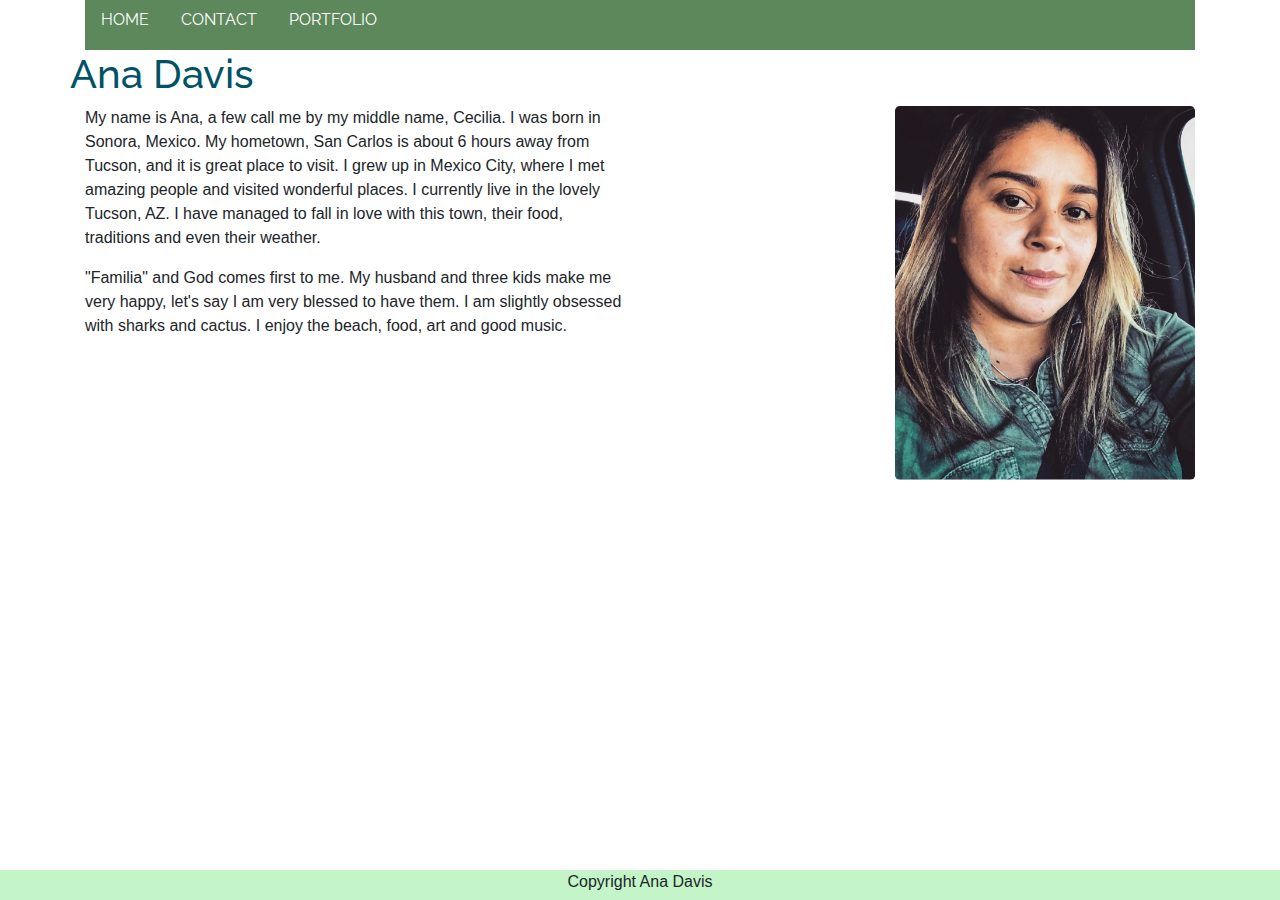
==== index.html @ 967cf56d "first commit" ====
<!DOCTYPE html>
<html>

<head>
    <meta name="viewport" content="width=device-width, initial-scale=1.0">
  <title>Ana Davis Portfolio</title>
  <link rel="stylesheet" href="assets/css/style.css">
  <link rel="stylesheet" href="https://stackpath.bootstrapcdn.com/bootstrap/4.3.1/css/bootstrap.min.css"
    integrity="sha384-ggOyR0iXCbMQv3Xipma34MD+dH/1fQ784/j6cY/iJTQUOhcWr7x9JvoRxT2MZw1T" crossorigin="anonymous">
  <link
    href="https://fonts.googleapis.com/css?family=Anton|Beth+Ellen|Dancing+Script|Raleway|Shadows+Into+Light&display=swap"
    rel="stylesheet">

</head>

<body>
  <div class="body"></div>
  <div class="container">
    <nav class="nav-bar">
      <ul class="nav">
        <li class="nav-item">
          <a class="nav-link active" href="index.html">HOME</a>
        </li>
        <li class="nav-item">
          <a class="nav-link" href="contact.html">CONTACT</a>
        </li>
        <li class="nav-item">
          <a class="nav-link" href="portfolio.html">PORTFOLIO</a>
        </li>
      </ul>
    </nav>
  </div>

  <div class="container">
    <div class="row">
      <h1>Ana Davis</h1>
    </div>
    <div class="row">

      <div class="col-6">
        <p> My name is Ana, a few call me by my middle name, Cecilia. I was born in Sonora, Mexico. My hometown, San
          Carlos is about 6 hours away from Tucson, and it is great place to visit. I grew up in Mexico City, where I
          met amazing people and visited
          wonderful places. I currently live in the lovely Tucson, AZ. I have managed to fall in love with this town,
          their food, traditions and even their weather.
        </p>

        <p> "Familia" and God comes first to me. My husband and three kids make me very happy, let's say I am very
          blessed to have them. I am slightly obsessed with sharks and cactus. I enjoy the beach, food,
          art and good music.
        </p>
      </div>
      <div class="col-6">
        <img src="assets/images/Images:portfolio-about-me.png" alt="profile" class="rounded-lg">
        </a>

      </div>
    </div>
    <div class="row">

    </div>

  </div>
  <div class="row">
    <div class="footer">
      <p>Copyright Ana Davis</p>
    </div>
  </div>
  </div>
  </div>
</body>

</html>
---- assets/css/style.css ----
.body {
    color: #28292b;
    background-color: rgb(243,208,208);
}
h1 {
    color: rgb(0, 82, 102);
    font-family: 'Raleway', sans-serif;
    text-align: center;
    margin-top: 50px;
}

.nav-bar {
    background-color: #5d885b;
    width: 100%;
    height: 50px;
    text-align: center;
}

.nav-bar a {
    color: white;
    font-family: 'Raleway', sans-serif;
}

.nav-bar a:hover {
    background-color: #365335;
    color: white;
    height: 50px;
}

.p {
    float: left;
margin-top: 50px;
}

img {
    max-width: 300px;
    float: right;
    clear: left;
    margin-left: 20px;
    overflow:  hidden;
}

.card-img-top {
    margin-block: 0;
}

.footer {
    position: fixed;
    left: 0;
    bottom: 0;
    width: 100%;
    height: 30px;
    background-color: rgb(195, 245, 201);
    color: 365335;
    text-align: center;
}
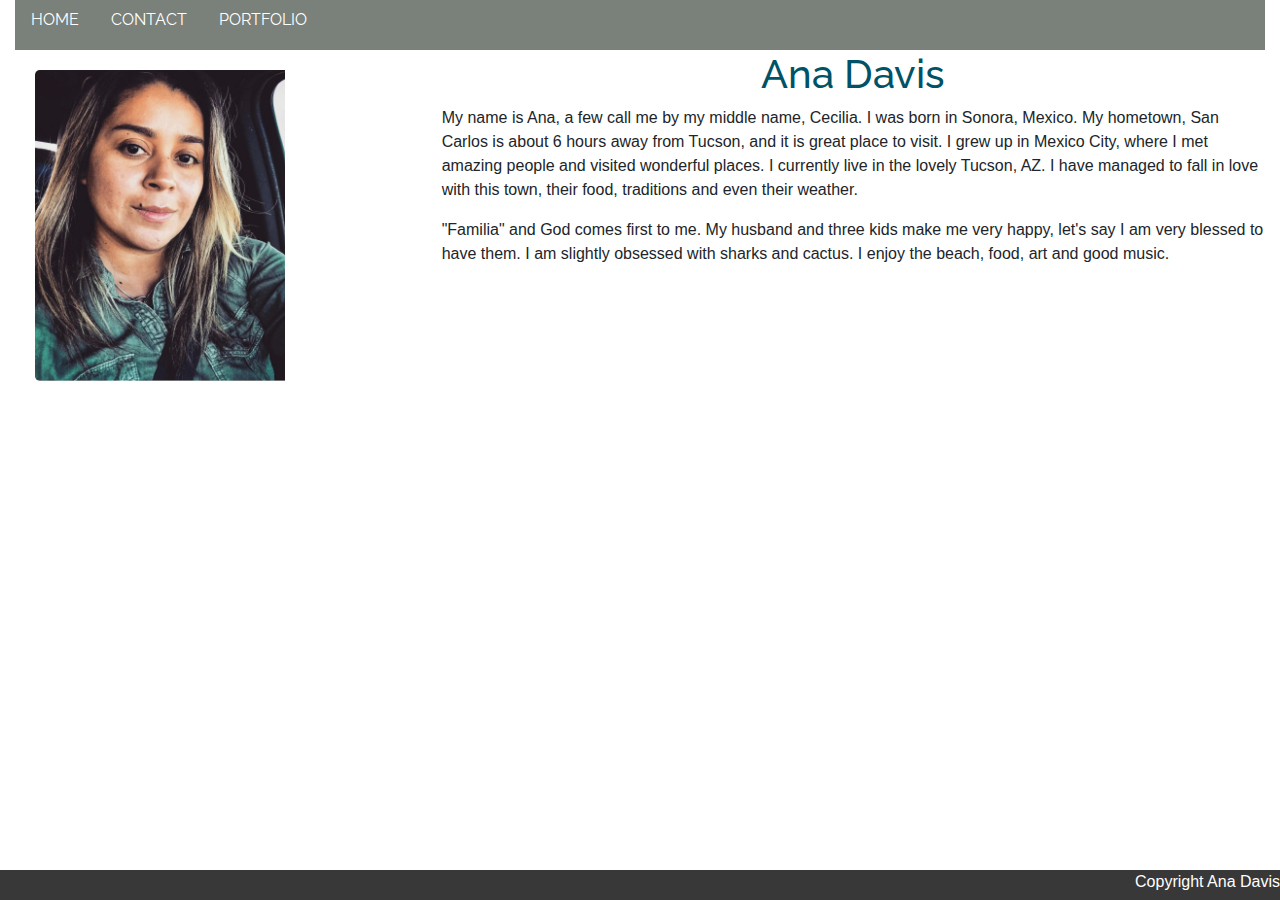
==== commit bfdad415: "changes on colum sizes" ====
--- a/index.html
+++ b/index.html
@@ -2,7 +2,8 @@
 <html>
 
 <head>
-    <meta name="viewport" content="width=device-width, initial-scale=1.0">
+
+  <meta name="viewport" content="width=device-width, initial-scale=1.0">
   <title>Ana Davis Portfolio</title>
   <link rel="stylesheet" href="assets/css/style.css">
   <link rel="stylesheet" href="https://stackpath.bootstrapcdn.com/bootstrap/4.3.1/css/bootstrap.min.css"
@@ -14,8 +15,9 @@
 </head>
 
 <body>
-  <div class="body"></div>
-  <div class="container">
+
+  <div class="container-fluid">
+
     <nav class="nav-bar">
       <ul class="nav">
         <li class="nav-item">
@@ -29,15 +31,19 @@
         </li>
       </ul>
     </nav>
-  </div>
 
-  <div class="container">
-    <div class="row">
-      <h1>Ana Davis</h1>
-    </div>
-    <div class="row">
+    <div id="r1" class="row">
+      <div class="col-4">
+        <img src="assets/images/Images:portfolio-about-me.png" alt="profile" class="rounded-lg">
+      </div>
+      <div class="col-8">
+        <div class="row justify-content-center">
+          <h1> Ana Davis</h1>
+        </div>
 
-      <div class="col-6">
+        <div class="row">
+          <div class="col-12">
+
         <p> My name is Ana, a few call me by my middle name, Cecilia. I was born in Sonora, Mexico. My hometown, San
           Carlos is about 6 hours away from Tucson, and it is great place to visit. I grew up in Mexico City, where I
           met amazing people and visited
@@ -49,16 +55,14 @@
           blessed to have them. I am slightly obsessed with sharks and cactus. I enjoy the beach, food,
           art and good music.
         </p>
-      </div>
-      <div class="col-6">
-        <img src="assets/images/Images:portfolio-about-me.png" alt="profile" class="rounded-lg">
-        </a>
+          </div>
+
+        </div>   
 
       </div>
-    </div>
-    <div class="row">
 
     </div>
+
 
   </div>
   <div class="row">
--- a/assets/css/style.css
+++ b/assets/css/style.css
@@ -1,7 +1,5 @@
-.body {
-    color: #28292b;
-    background-color: rgb(243,208,208);
-}
+
+
 h1 {
     color: rgb(0, 82, 102);
     font-family: 'Raleway', sans-serif;
@@ -10,7 +8,7 @@
 }
 
 .nav-bar {
-    background-color: #5d885b;
+    background-color: rgb(122, 128, 122);
     width: 100%;
     height: 50px;
     text-align: center;
@@ -22,22 +20,21 @@
 }
 
 .nav-bar a:hover {
-    background-color: #365335;
+    background-color: rgb(55, 56, 55);
     color: white;
     height: 50px;
 }
 
-.p {
-    float: left;
-margin-top: 50px;
+p {
+    float: right;
 }
+
 
 img {
     max-width: 300px;
-    float: right;
-    clear: left;
-    margin-left: 20px;
-    overflow:  hidden;
+    float: left;
+    margin: 20px;
+    padding-right: 50px;
 }
 
 .card-img-top {
@@ -50,7 +47,7 @@
     bottom: 0;
     width: 100%;
     height: 30px;
-    background-color: rgb(195, 245, 201);
-    color: 365335;
+    background-color: rgb(55, 56, 55);
+    color: white;
     text-align: center;
 }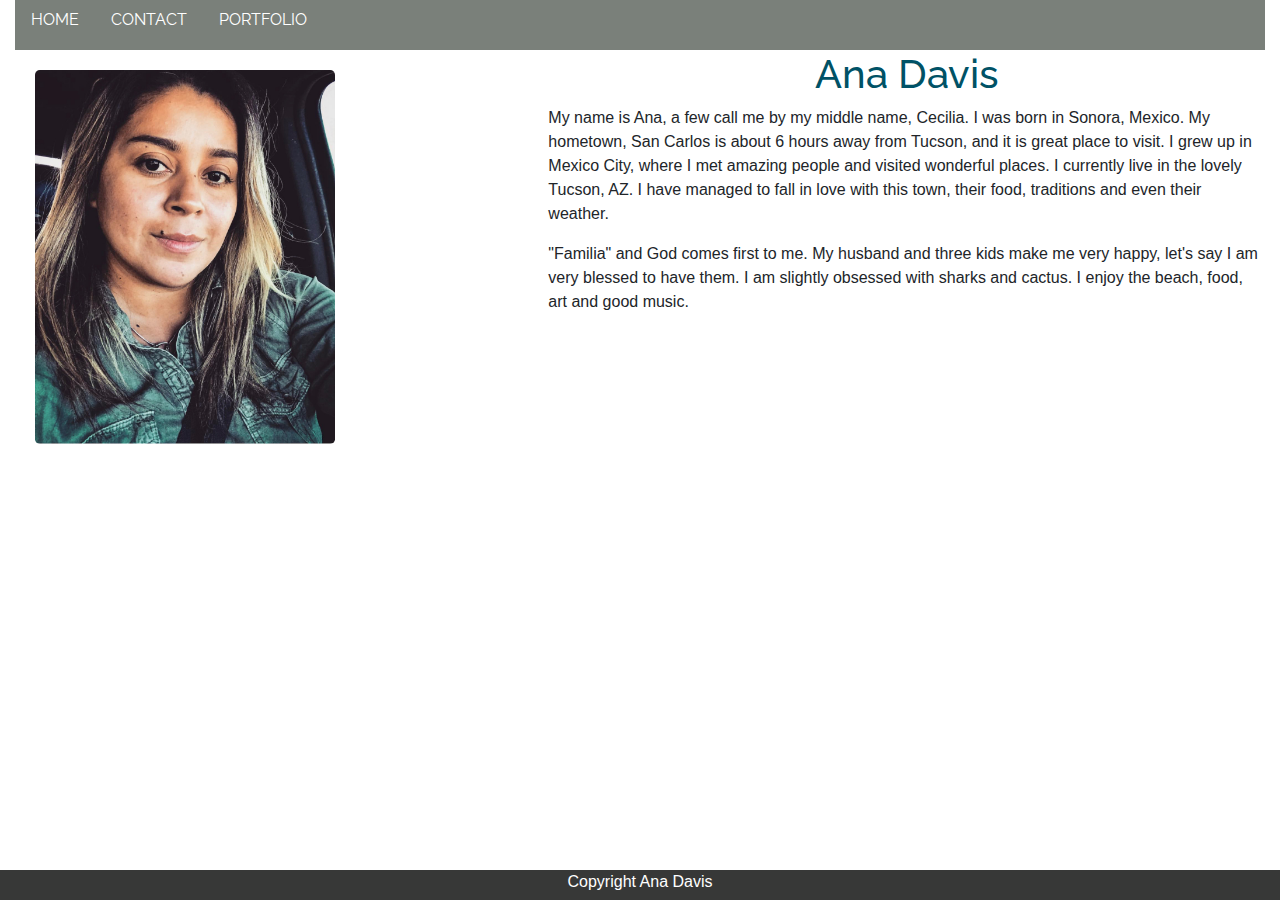
==== commit f976398a: "fixed positioning" ====
--- a/index.html
+++ b/index.html
@@ -3,7 +3,7 @@
 
 <head>
 
-  <meta name="viewport" content="width=device-width, initial-scale=1.0">
+
   <title>Ana Davis Portfolio</title>
   <link rel="stylesheet" href="assets/css/style.css">
   <link rel="stylesheet" href="https://stackpath.bootstrapcdn.com/bootstrap/4.3.1/css/bootstrap.min.css"
@@ -33,16 +33,13 @@
     </nav>
 
     <div id="r1" class="row">
-      <div class="col-4">
+      <div class="col">
         <img src="assets/images/Images:portfolio-about-me.png" alt="profile" class="rounded-lg">
       </div>
-      <div class="col-8">
+      <div class="col-7">
         <div class="row justify-content-center">
           <h1> Ana Davis</h1>
         </div>
-
-        <div class="row">
-          <div class="col-12">
 
         <p> My name is Ana, a few call me by my middle name, Cecilia. I was born in Sonora, Mexico. My hometown, San
           Carlos is about 6 hours away from Tucson, and it is great place to visit. I grew up in Mexico City, where I
@@ -55,13 +52,13 @@
           blessed to have them. I am slightly obsessed with sharks and cactus. I enjoy the beach, food,
           art and good music.
         </p>
-          </div>
-
-        </div>   
-
       </div>
 
     </div>
+
+
+
+  </div>
 
 
   </div>
--- a/assets/css/style.css
+++ b/assets/css/style.css
@@ -25,16 +25,16 @@
     height: 50px;
 }
 
-p {
-    float: right;
-}
 
 
 img {
     max-width: 300px;
     float: left;
     margin: 20px;
-    padding-right: 50px;
+}
+
+col-8 {
+    clear: both;
 }
 
 .card-img-top {
@@ -50,4 +50,5 @@
     background-color: rgb(55, 56, 55);
     color: white;
     text-align: center;
-}+}
+
